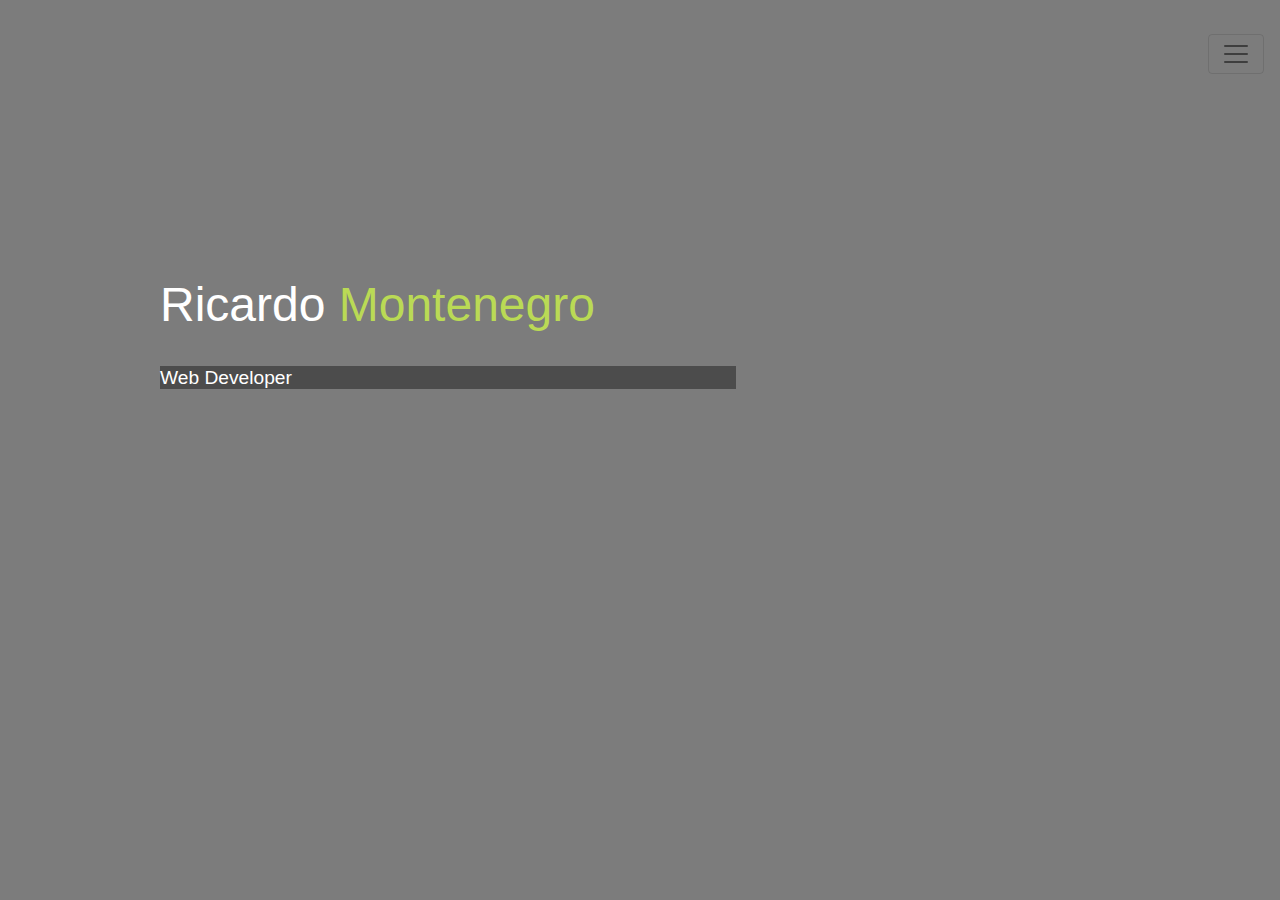
==== about.html @ f6300358 "change position toggler add about html" ====
<!DOCTYPE html>
<html lang="en">
<head>
    <meta charset="UTF-8">
		<meta name="viewport" content="width=device-width, initial-scale=1.0">
		<link rel="stylesheet" href="https://stackpath.bootstrapcdn.com/bootstrap/4.5.2/css/bootstrap.min.css" integrity="sha384-JcKb8q3iqJ61gNV9KGb8thSsNjpSL0n8PARn9HuZOnIxN0hoP+VmmDGMN5t9UJ0Z" crossorigin="anonymous">
		<link rel="stylesheet" href="https://use.fontawesome.com/releases/v5.14.0/css/all.css" integrity="sha384-HzLeBuhoNPvSl5KYnjx0BT+WB0QEEqLprO+NBkkk5gbc67FTaL7XIGa2w1L0Xbgc" crossorigin="anonymous">
    <link rel="stylesheet" href="css/nomalizer.css">
    <link rel="stylesheet" href="css/main.css">
    <title>About Me</title>
</head>
<body>
		<header>
			<nav class="navbar navbar-light">
				<button class="navbar-toggler" type="button" data-toggle="collapse" data-target="#navbarTogglerDemo02">
					<span class="navbar-toggler-icon"></span>
				</button>
				<div class="collapse navbar-collapse" id="navbarTogglerDemo02">
					<ul class="navbar-nav mr-auto mt-2 mt-md-0">
							<li class="nav-item">
									<a class="" href="#">Home</a>
							</li>
							<li class="nav-item">
									<a class="" href="#">About me</a>
							</li>
							<li class="nav-item">
									<a class="" href="#">My work</a>
							</li>
							<li class="nav-item">
									<a class="" href="#">how to reach me</a>
							</li>
					</ul>
				</div>
			</nav>
		</header>
		<main class="home">
			<div class="container-main">
				<h1 class="lg-heading">Ricardo <span class="text-secundary">Montenegro</span></h1>
				<h2 class="sm-heading">Web Developer</h2>
				<div class="icons">
					<a href="#"><i class="fab fa-twitter fa-2x"></i></a>
					<a href="#"><i class="fab fa-facebook fa-2x"></i></a>
					<a href="#"><i class="fab fa-linkedin fa-2x"></i></a>
					<a href="#"><i class="fab fa-github fa-2x"></i></a>
				</div>
			</div>
		</main>	
	<script src="https://code.jquery.com/jquery-3.5.1.slim.min.js" integrity="sha384-DfXdz2htPH0lsSSs5nCTpuj/zy4C+OGpamoFVy38MVBnE+IbbVYUew+OrCXaRkfj" crossorigin="anonymous"></script>
	<script src="https://cdn.jsdelivr.net/npm/popper.js@1.16.1/dist/umd/popper.min.js" integrity="sha384-9/reFTGAW83EW2RDu2S0VKaIzap3H66lZH81PoYlFhbGU+6BZp6G7niu735Sk7lN" crossorigin="anonymous"></script>
	<script src="https://stackpath.bootstrapcdn.com/bootstrap/4.5.2/js/bootstrap.min.js" integrity="sha384-B4gt1jrGC7Jh4AgTPSdUtOBvfO8shuf57BaghqFfPlYxofvL8/KUEfYiJOMMV+rV" crossorigin="anonymous"></script>
</body>
</html>
---- css/nomalizer.css ----
/*! normalize.css v8.0.1 | MIT License | github.com/necolas/normalize.css */

/* Document
   ========================================================================== */

/**
 * 1. Correct the line height in all browsers.
 * 2. Prevent adjustments of font size after orientation changes in iOS.
 */

 html {
    line-height: 1.15; /* 1 */
    -webkit-text-size-adjust: 100%; /* 2 */
  }
  
  /* Sections
     ========================================================================== */
  
  /**
   * Remove the margin in all browsers.
   */
  
  body {
    margin: 0;
  }
  
  /**
   * Render the `main` element consistently in IE.
   */
  
  main {
    display: block;
  }
  
  /**
   * Correct the font size and margin on `h1` elements within `section` and
   * `article` contexts in Chrome, Firefox, and Safari.
   */
  
  h1 {
    font-size: 2em;
    margin: 0.67em 0;
  }
  
  /* Grouping content
     ========================================================================== */
  
  /**
   * 1. Add the correct box sizing in Firefox.
   * 2. Show the overflow in Edge and IE.
   */
  
  hr {
    box-sizing: content-box; /* 1 */
    height: 0; /* 1 */
    overflow: visible; /* 2 */
  }
  
  /**
   * 1. Correct the inheritance and scaling of font size in all browsers.
   * 2. Correct the odd `em` font sizing in all browsers.
   */
  
  pre {
    font-family: monospace, monospace; /* 1 */
    font-size: 1em; /* 2 */
  }
  
  /* Text-level semantics
     ========================================================================== */
  
  /**
   * Remove the gray background on active links in IE 10.
   */
  
  a {
    background-color: transparent;
  }
  
  /**
   * 1. Remove the bottom border in Chrome 57-
   * 2. Add the correct text decoration in Chrome, Edge, IE, Opera, and Safari.
   */
  
  abbr[title] {
    border-bottom: none; /* 1 */
    text-decoration: underline; /* 2 */
    text-decoration: underline dotted; /* 2 */
  }
  
  /**
   * Add the correct font weight in Chrome, Edge, and Safari.
   */
  
  b,
  strong {
    font-weight: bolder;
  }
  
  /**
   * 1. Correct the inheritance and scaling of font size in all browsers.
   * 2. Correct the odd `em` font sizing in all browsers.
   */
  
  code,
  kbd,
  samp {
    font-family: monospace, monospace; /* 1 */
    font-size: 1em; /* 2 */
  }
  
  /**
   * Add the correct font size in all browsers.
   */
  
  small {
    font-size: 80%;
  }
  
  /**
   * Prevent `sub` and `sup` elements from affecting the line height in
   * all browsers.
   */
  
  sub,
  sup {
    font-size: 75%;
    line-height: 0;
    position: relative;
    vertical-align: baseline;
  }
  
  sub {
    bottom: -0.25em;
  }
  
  sup {
    top: -0.5em;
  }
  
  /* Embedded content
     ========================================================================== */
  
  /**
   * Remove the border on images inside links in IE 10.
   */
  
  img {
    border-style: none;
  }
  
  /* Forms
     ========================================================================== */
  
  /**
   * 1. Change the font styles in all browsers.
   * 2. Remove the margin in Firefox and Safari.
   */
  
  button,
  input,
  optgroup,
  select,
  textarea {
    font-family: inherit; /* 1 */
    font-size: 100%; /* 1 */
    line-height: 1.15; /* 1 */
    margin: 0; /* 2 */
  }
  
  /**
   * Show the overflow in IE.
   * 1. Show the overflow in Edge.
   */
  
  button,
  input { /* 1 */
    overflow: visible;
  }
  
  /**
   * Remove the inheritance of text transform in Edge, Firefox, and IE.
   * 1. Remove the inheritance of text transform in Firefox.
   */
  
  button,
  select { /* 1 */
    text-transform: none;
  }
  
  /**
   * Correct the inability to style clickable types in iOS and Safari.
   */
  
  button,
  [type="button"],
  [type="reset"],
  [type="submit"] {
    -webkit-appearance: button;
  }
  
  /**
   * Remove the inner border and padding in Firefox.
   */
  
  button::-moz-focus-inner,
  [type="button"]::-moz-focus-inner,
  [type="reset"]::-moz-focus-inner,
  [type="submit"]::-moz-focus-inner {
    border-style: none;
    padding: 0;
  }
  
  /**
   * Restore the focus styles unset by the previous rule.
   */
  
  button:-moz-focusring,
  [type="button"]:-moz-focusring,
  [type="reset"]:-moz-focusring,
  [type="submit"]:-moz-focusring {
    outline: 1px dotted ButtonText;
  }
  
  /**
   * Correct the padding in Firefox.
   */
  
  fieldset {
    padding: 0.35em 0.75em 0.625em;
  }
  
  /**
   * 1. Correct the text wrapping in Edge and IE.
   * 2. Correct the color inheritance from `fieldset` elements in IE.
   * 3. Remove the padding so developers are not caught out when they zero out
   *    `fieldset` elements in all browsers.
   */
  
  legend {
    box-sizing: border-box; /* 1 */
    color: inherit; /* 2 */
    display: table; /* 1 */
    max-width: 100%; /* 1 */
    padding: 0; /* 3 */
    white-space: normal; /* 1 */
  }
  
  /**
   * Add the correct vertical alignment in Chrome, Firefox, and Opera.
   */
  
  progress {
    vertical-align: baseline;
  }
  
  /**
   * Remove the default vertical scrollbar in IE 10+.
   */
  
  textarea {
    overflow: auto;
  }
  
  /**
   * 1. Add the correct box sizing in IE 10.
   * 2. Remove the padding in IE 10.
   */
  
  [type="checkbox"],
  [type="radio"] {
    box-sizing: border-box; /* 1 */
    padding: 0; /* 2 */
  }
  
  /**
   * Correct the cursor style of increment and decrement buttons in Chrome.
   */
  
  [type="number"]::-webkit-inner-spin-button,
  [type="number"]::-webkit-outer-spin-button {
    height: auto;
  }
  
  /**
   * 1. Correct the odd appearance in Chrome and Safari.
   * 2. Correct the outline style in Safari.
   */
  
  [type="search"] {
    -webkit-appearance: textfield; /* 1 */
    outline-offset: -2px; /* 2 */
  }
  
  /**
   * Remove the inner padding in Chrome and Safari on macOS.
   */
  
  [type="search"]::-webkit-search-decoration {
    -webkit-appearance: none;
  }
  
  /**
   * 1. Correct the inability to style clickable types in iOS and Safari.
   * 2. Change font properties to `inherit` in Safari.
   */
  
  ::-webkit-file-upload-button {
    -webkit-appearance: button; /* 1 */
    font: inherit; /* 2 */
  }
  
  /* Interactive
     ========================================================================== */
  
  /*
   * Add the correct display in Edge, IE 10+, and Firefox.
   */
  
  details {
    display: block;
  }
  
  /*
   * Add the correct display in all browsers.
   */
  
  summary {
    display: list-item;
  }
  
  /* Misc
     ========================================================================== */
  
  /**
   * Add the correct display in IE 10+.
   */
  
  template {
    display: none;
  }
  
  /**
   * Add the correct display in IE 10.
   */
  
  [hidden] {
    display: none;
  }
---- css/main.css ----
* {
  box-sizing: border-box;
}

body {
  background: url(https://cdn.pixabay.com/photo/2016/03/26/13/09/notebook-1280538_960_720.jpg);
  background-size: cover;
  background-repeat: no-repeat;
  background-attachment: fixed;
  font-family: "Segoe UI", Tahoma, Geneva, Verdana, sans-serif;
  font-weight: 1.5;
  overflow: hidden;
}
body:after {
  content: "";
  position: absolute;
  top: 0;
  right: 0;
  width: 100%;
  height: 100%;
  background-color: rgba(68, 68, 68, 0.7);
  z-index: -1;
}

h1,
h2 {
  font-weight: 400;
  color: white;
}
h1.lg-heading,
h2.lg-heading {
  font-size: 3rem;
}
h1.lg-heading span,
h2.lg-heading span {
  color: #bada55;
}
h1.sm-heading,
h2.sm-heading {
  width: 50%;
  font-size: 1.2rem;
  margin-bottom: 1.5rem;
  background: #4c4c4c;
}

a {
  padding: 0.4rem;
  color: #fff;
  text-decoration: none !important;
}
a:hover {
  color: #bada55;
  transition: all 0.5s ease-out;
}

header {
  position: fixed;
  top: 0;
  z-index: 2;
  width: 100%;
}
header .navbar {
  justify-content: flex-end;
  margin-top: 1.6rem;
}
header .navbar-nav {
  align-items: flex-end;
}
header .nav-item {
  font-size: 1rem;
  font-weight: 600;
  padding: 0.8rem 0 0 0;
  text-transform: uppercase;
}

main {
  margin-left: 6rem;
  padding: 4rem;
  height: 100%;
  width: 100%;
}
main.home {
  overflow: hidden;
  margin-top: 20vh;
}
main.home .container-main {
  width: 100%;
  height: 100%;
}

@media screen and (max-width: 576px) {
  h1.lg-heading {
    font-size: 8.3vw;
  }
}
@media screen and (max-width: 768px) {
  main {
    display: flex;
    justify-content: space-between;
    text-align: center;
    margin-left: 0;
  }

  .container-main {
    display: flex;
    flex-direction: column;
    align-items: center;
    justify-content: center;
  }
}
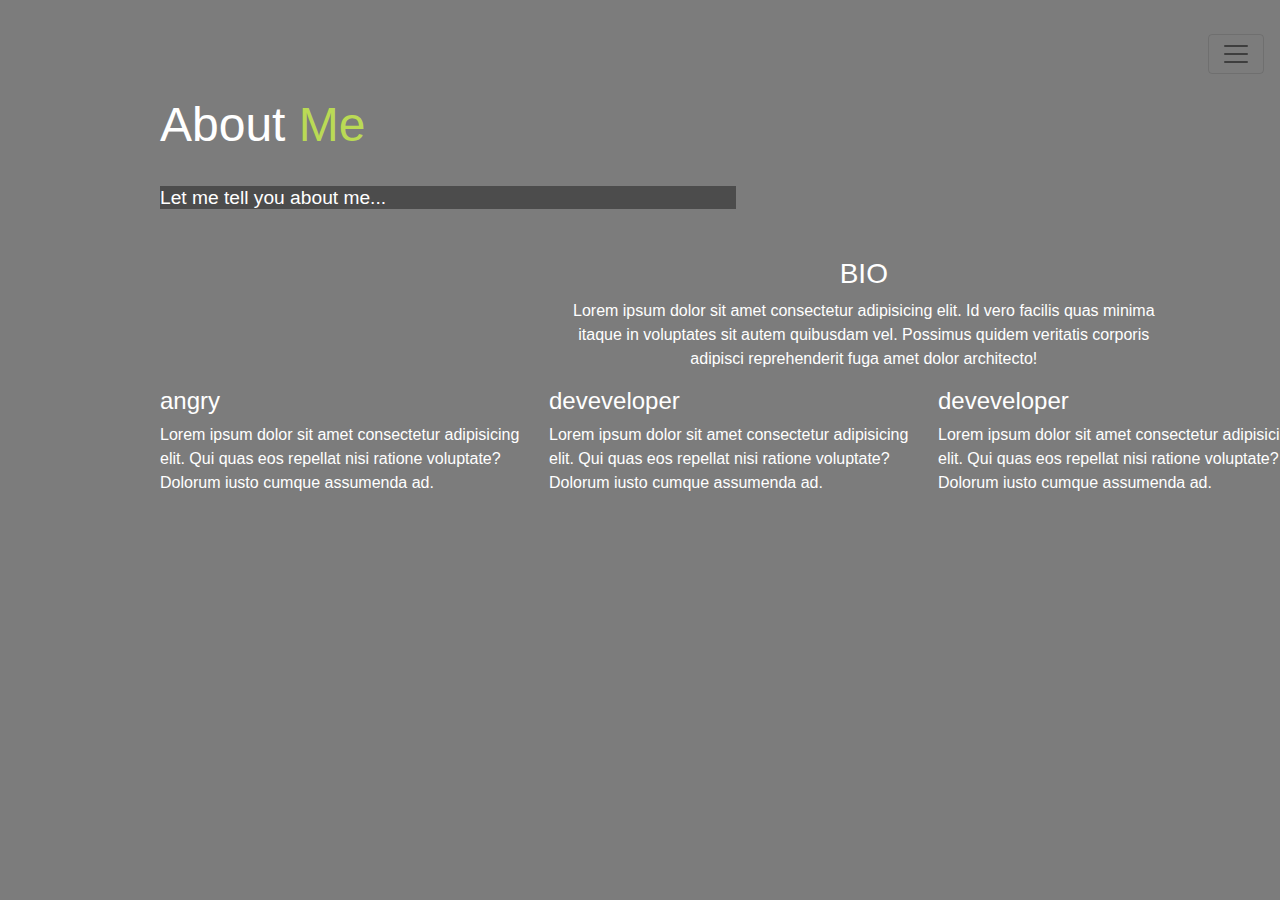
==== commit 15bef837: "add style to about" ====
--- a/about.html
+++ b/about.html
@@ -18,31 +18,56 @@
 				<div class="collapse navbar-collapse" id="navbarTogglerDemo02">
 					<ul class="navbar-nav mr-auto mt-2 mt-md-0">
 							<li class="nav-item">
-									<a class="" href="#">Home</a>
+									<a class="list-item" href="index.html">Home</a>
 							</li>
 							<li class="nav-item">
-									<a class="" href="#">About me</a>
+									<a class="list-item" href="about.html">About me</a>
 							</li>
 							<li class="nav-item">
-									<a class="" href="#">My work</a>
+									<a class="list-item" href="#">My work</a>
 							</li>
 							<li class="nav-item">
-									<a class="" href="#">how to reach me</a>
+									<a class="list-item" href="#">how to reach me</a>
 							</li>
 					</ul>
 				</div>
 			</nav>
 		</header>
-		<main class="home">
+		<main>
 			<div class="container-main">
-				<h1 class="lg-heading">Ricardo <span class="text-secundary">Montenegro</span></h1>
-				<h2 class="sm-heading">Web Developer</h2>
+				<h1 class="lg-heading">About <span class="text-secundary">Me</span></h1>
+				<h2 class="sm-heading">Let me tell you about me...</h2>
 				<div class="icons">
 					<a href="#"><i class="fab fa-twitter fa-2x"></i></a>
 					<a href="#"><i class="fab fa-facebook fa-2x"></i></a>
 					<a href="#"><i class="fab fa-linkedin fa-2x"></i></a>
 					<a href="#"><i class="fab fa-github fa-2x"></i></a>
-				</div>
+        </div>
+        <div class="container-grid">
+          <img class="img" src="https://avatars0.githubusercontent.com/u/66485027?s=460&u=44a7d3e43814f7e53f86ddb470f14bd036cfdd61&v=4" alt="">
+          <div class="container-bio">
+            <h3 class="title-bio">BIO</h3>
+            <p class="bio">Lorem ipsum dolor sit amet consectetur adipisicing elit. Id vero facilis quas minima itaque in voluptates sit autem quibusdam vel. Possimus quidem veritatis corporis adipisci reprehenderit fuga amet dolor architecto!</p>
+          </div>
+          <div class="job-1">
+            <h4>
+              angry
+            </h4>
+            <p>Lorem ipsum dolor sit amet consectetur adipisicing elit. Qui quas eos repellat nisi ratione voluptate? Dolorum iusto cumque assumenda ad.</p>
+          </div>
+          <div class="job-2">
+            <h4>
+              deveveloper
+            </h4>
+            <p>Lorem ipsum dolor sit amet consectetur adipisicing elit. Qui quas eos repellat nisi ratione voluptate? Dolorum iusto cumque assumenda ad.</p>
+          </div>
+          <div class="job-3">
+            <h4>
+              deveveloper
+            </h4>
+            <p>Lorem ipsum dolor sit amet consectetur adipisicing elit. Qui quas eos repellat nisi ratione voluptate? Dolorum iusto cumque assumenda ad.</p>
+          </div>
+        </div>
 			</div>
 		</main>	
 	<script src="https://code.jquery.com/jquery-3.5.1.slim.min.js" integrity="sha384-DfXdz2htPH0lsSSs5nCTpuj/zy4C+OGpamoFVy38MVBnE+IbbVYUew+OrCXaRkfj" crossorigin="anonymous"></script>
--- a/css/main.css
+++ b/css/main.css
@@ -88,6 +88,48 @@
   height: 100%;
 }
 
+.container-grid {
+  display: grid;
+  grid-template-areas: "img bio bio" "job1 job2 job3";
+  grid-template-columns: 1fr 1fr 1fr;
+  column-gap: 15px;
+  font-weight: 400;
+  color: #fff;
+}
+.container-grid .img {
+  -ms-grid-row: 1;
+  -ms-grid-column: 1;
+  grid-area: img;
+}
+.container-grid .container-bio {
+  -ms-grid-row: 1;
+  -ms-grid-column: 3;
+  -ms-grid-column-span: 3;
+  display: flex;
+  flex-direction: column;
+  align-items: center;
+  justify-content: center;
+  grid-area: bio;
+  text-align: center;
+  width: 80%;
+  margin-left: 0.6rem;
+}
+.container-grid .job-1 {
+  -ms-grid-row: 2;
+  -ms-grid-column: 1;
+  grid-area: job1;
+}
+.container-grid .job-2 {
+  -ms-grid-row: 2;
+  -ms-grid-column: 3;
+  grid-area: job2;
+}
+.container-grid .job-3 {
+  -ms-grid-row: 2;
+  -ms-grid-column: 5;
+  grid-area: job3;
+}
+
 @media screen and (max-width: 576px) {
   h1.lg-heading {
     font-size: 8.3vw;
